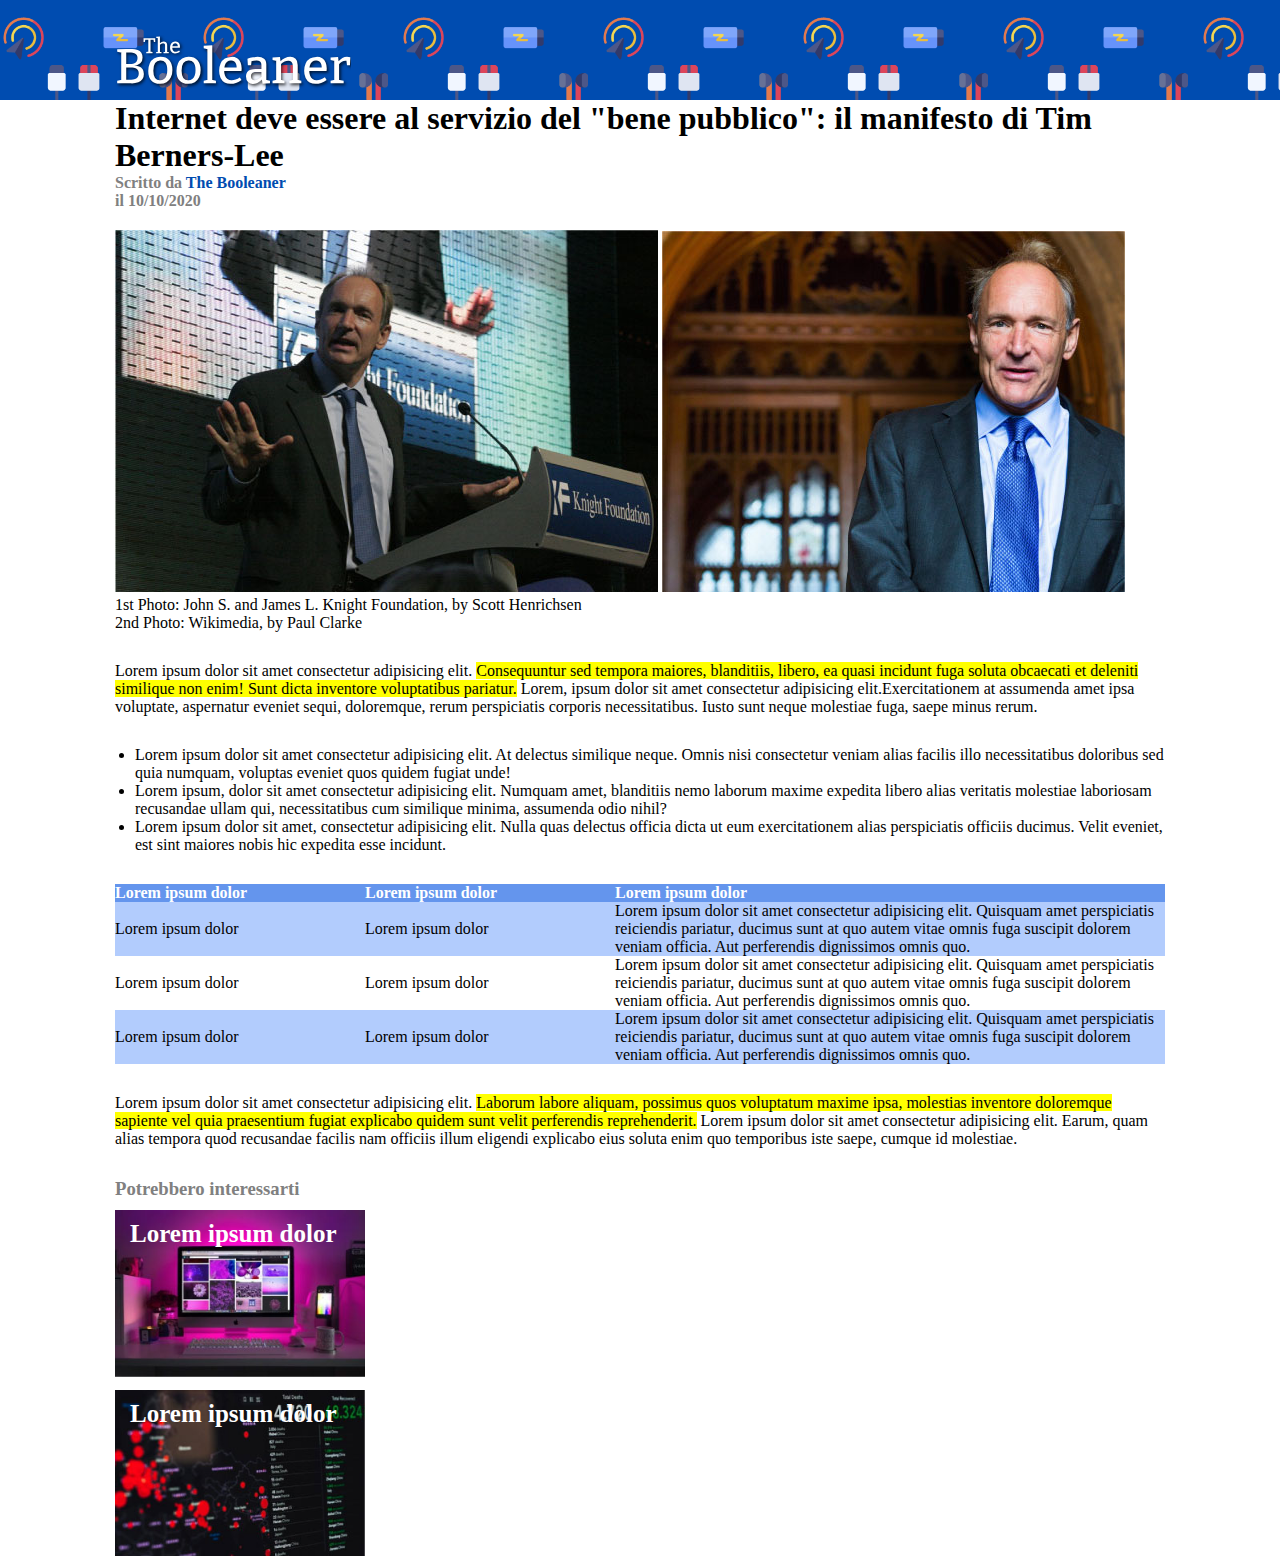
==== Bonus/index.html @ 167d76fb "[Bonus] Centered page" ====
<!DOCTYPE html>
<html lang="en">

<head>
    <meta charset="UTF-8">
    <meta name="viewport" content="width=device-width, initial-scale=1.0">
    <title>Booleaner</title>
    <link rel="stylesheet" href="/Bonus/css/style-bonus.css">
</head>

<body>
    <header>
        <div class="background-header">
            <div class="background-img">
                <div id="container">
                    <img id="logo" src="/Bonus/img/logo.svg" alt="">  
                </div>
                
            </div>
        </div>
    </header>

    <main>
        <!-- Title and Author -->
        <div>
            <h1 id="Title">Internet deve essere al servizio del "bene pubblico": il manifesto di Tim Berners-Lee</h1>
            <p class="gray" id="article-author"> <strong>Scritto da <a id="author" href="">The Booleaner</a> <br>
                    il 10/10/2020</strong>
            </p>
        </div>

        <!-- Photos and Descriptions -->
        <div class="margin-bot">
            <img src="/Bonus/img/tim-1.jpg" alt="">
            <img src="/Bonus/img/tim-2.jpg" alt="">

            <p>1st Photo: John S. and James L. Knight Foundation, by Scott Henrichsen <br>
                2nd Photo: Wikimedia, by Paul Clarke
            </p>
        </div>

        <!-- Lorem and List -->
        <div class="margin-bot">
            <p>Lorem ipsum dolor sit amet consectetur adipisicing elit. <span class="marker">Consequuntur sed tempora
                    maiores, blanditiis, libero, ea quasi incidunt fuga soluta obcaecati et deleniti similique non enim!
                    Sunt dicta inventore voluptatibus pariatur.</span> Lorem, ipsum dolor sit amet consectetur
                adipisicing elit.Exercitationem at assumenda amet ipsa voluptate, aspernatur eveniet sequi, doloremque,
                rerum perspiciatis corporis necessitatibus. Iusto sunt neque molestiae fuga, saepe minus rerum.</p>

            <ul id="list">
                <li>Lorem ipsum dolor sit amet consectetur adipisicing elit. At delectus similique neque. Omnis nisi
                    consectetur veniam alias facilis illo necessitatibus doloribus sed quia numquam, voluptas eveniet
                    quos quidem fugiat unde!</li>
                <li>Lorem ipsum, dolor sit amet consectetur adipisicing elit. Numquam amet, blanditiis nemo laborum
                    maxime expedita libero alias veritatis molestiae laboriosam recusandae ullam qui, necessitatibus cum
                    similique minima, assumenda odio nihil?</li>
                <li>Lorem ipsum dolor sit amet, consectetur adipisicing elit. Nulla quas delectus officia dicta ut eum
                    exercitationem alias perspiciatis officiis ducimus. Velit eveniet, est sint maiores nobis hic
                    expedita esse incidunt.</li>
            </ul>
        </div>

        <!-- Table -->
        <div class="margin-bot">
            <table>
                <thead>
                    <tr id="style-th">
                        <th class="th-width">Lorem ipsum dolor</th>
                        <th class="th-width">Lorem ipsum dolor</th>
                        <th>Lorem ipsum dolor</th>
                    </tr>
                </thead>

                <tbody>
                    <tr class="style-td">
                        <td>Lorem ipsum dolor</td>
                        <td>Lorem ipsum dolor</td>
                        <td>Lorem ipsum dolor sit amet consectetur adipisicing elit. Quisquam amet perspiciatis
                            reiciendis pariatur, ducimus sunt at quo autem vitae omnis fuga suscipit dolorem veniam
                            officia. Aut perferendis dignissimos omnis quo.</td>
                    </tr>

                    <tr>
                        <td>Lorem ipsum dolor</td>
                        <td>Lorem ipsum dolor</td>
                        <td>Lorem ipsum dolor sit amet consectetur adipisicing elit. Quisquam amet perspiciatis
                            reiciendis pariatur, ducimus sunt at quo autem vitae omnis fuga suscipit dolorem veniam
                            officia. Aut perferendis dignissimos omnis quo.</td>
                    </tr>

                    <tr class="style-td">
                        <td>Lorem ipsum dolor</td>
                        <td>Lorem ipsum dolor</td>
                        <td>Lorem ipsum dolor sit amet consectetur adipisicing elit. Quisquam amet perspiciatis
                            reiciendis pariatur, ducimus sunt at quo autem vitae omnis fuga suscipit dolorem veniam
                            officia. Aut perferendis dignissimos omnis quo.</td>
                    </tr>
                </tbody>
            </table>
        </div>

        <!-- Final Lorem -->
        <div class="margin-bot">
            <p>Lorem ipsum dolor sit amet consectetur adipisicing elit. <span class="marker">Laborum labore aliquam,
                    possimus quos voluptatum maxime ipsa, molestias inventore doloremque sapiente vel quia praesentium
                    fugiat explicabo quidem sunt velit perferendis reprehenderit.</span> Lorem ipsum dolor sit amet
                consectetur adipisicing elit. Earum, quam alias tempora quod recusandae facilis nam officiis illum
                eligendi explicabo eius soluta enim quo temporibus iste saepe, cumque id molestiae.</p>
        </div>
    </main>

    <footer>
        <h3 class="gray">Potrebbero interessarti</h3>
        <div id="advice-1">
                <span class="text-advice">Lorem ipsum dolor</span>
        </div>

        <div id="advice-2">
            <span class="text-advice">Lorem ipsum dolor</span>
        </div>
    </footer>
</body>

</html>
---- Bonus/css/style-bonus.css ----
*{
    margin: 0;
    padding: 0;
    box-sizing: border-box;
}

main, footer{
    width: 1050px;
    margin: auto;
}

/*Header*/

.background-header{
    background-color: rgb(0, 76, 176);
    width: auto;
    height: 100px;
}

.background-img{
    background-image: url(/Bonus/img/pattern.png);
    background-size: 400px;
    height: 100px;
}
#container{
    width: 1050px;
    margin: auto;
}
#logo{
    height: 60px;
    margin-top: 35px;
}

/*Main*/
#title{
    font-size: 50px;
}

#article-author{
    margin-bottom: 20px;
}

.gray{
    color: gray;
}
#author{
    color: rgb(0, 76, 176);
    text-decoration-line: none;
}

.margin-bot{
    margin-bottom: 30px;
}

.marker{
    background-color: yellow;
}

#list{
    margin-top: 30px;
    margin-left: 20px;
}

/*Table*/
table{
    text-align: left; 
    border-collapse: collapse;
    border-spacing: 0;
    
}

.th-width{
    width: 250px;
}

#style-th{
    background-color: cornflowerblue;
    color: white;
}

.style-td{
    background-color: rgba(144, 182, 252, 0.696);
}

/*Footer*/
#advice-1{
    height: 170px;
    width: 250px;
    background-image: url(/Bonus/img/monitor.jpg);
    background-size: contain;
    background-repeat: no-repeat;
    margin-top: 10px;
}

#advice-2{
    height: 170px;
    width: 250px;
    background-image: url(/Bonus/img/graph.jpg);
    background-size: contain;
    background-repeat: no-repeat;
    margin-top: 10px;
}

.text-advice{
    display: block;
    padding-top: 10px;
    padding-left: 15px;

    color: white;
    font-size: 25px;
    font-weight: 800;
}
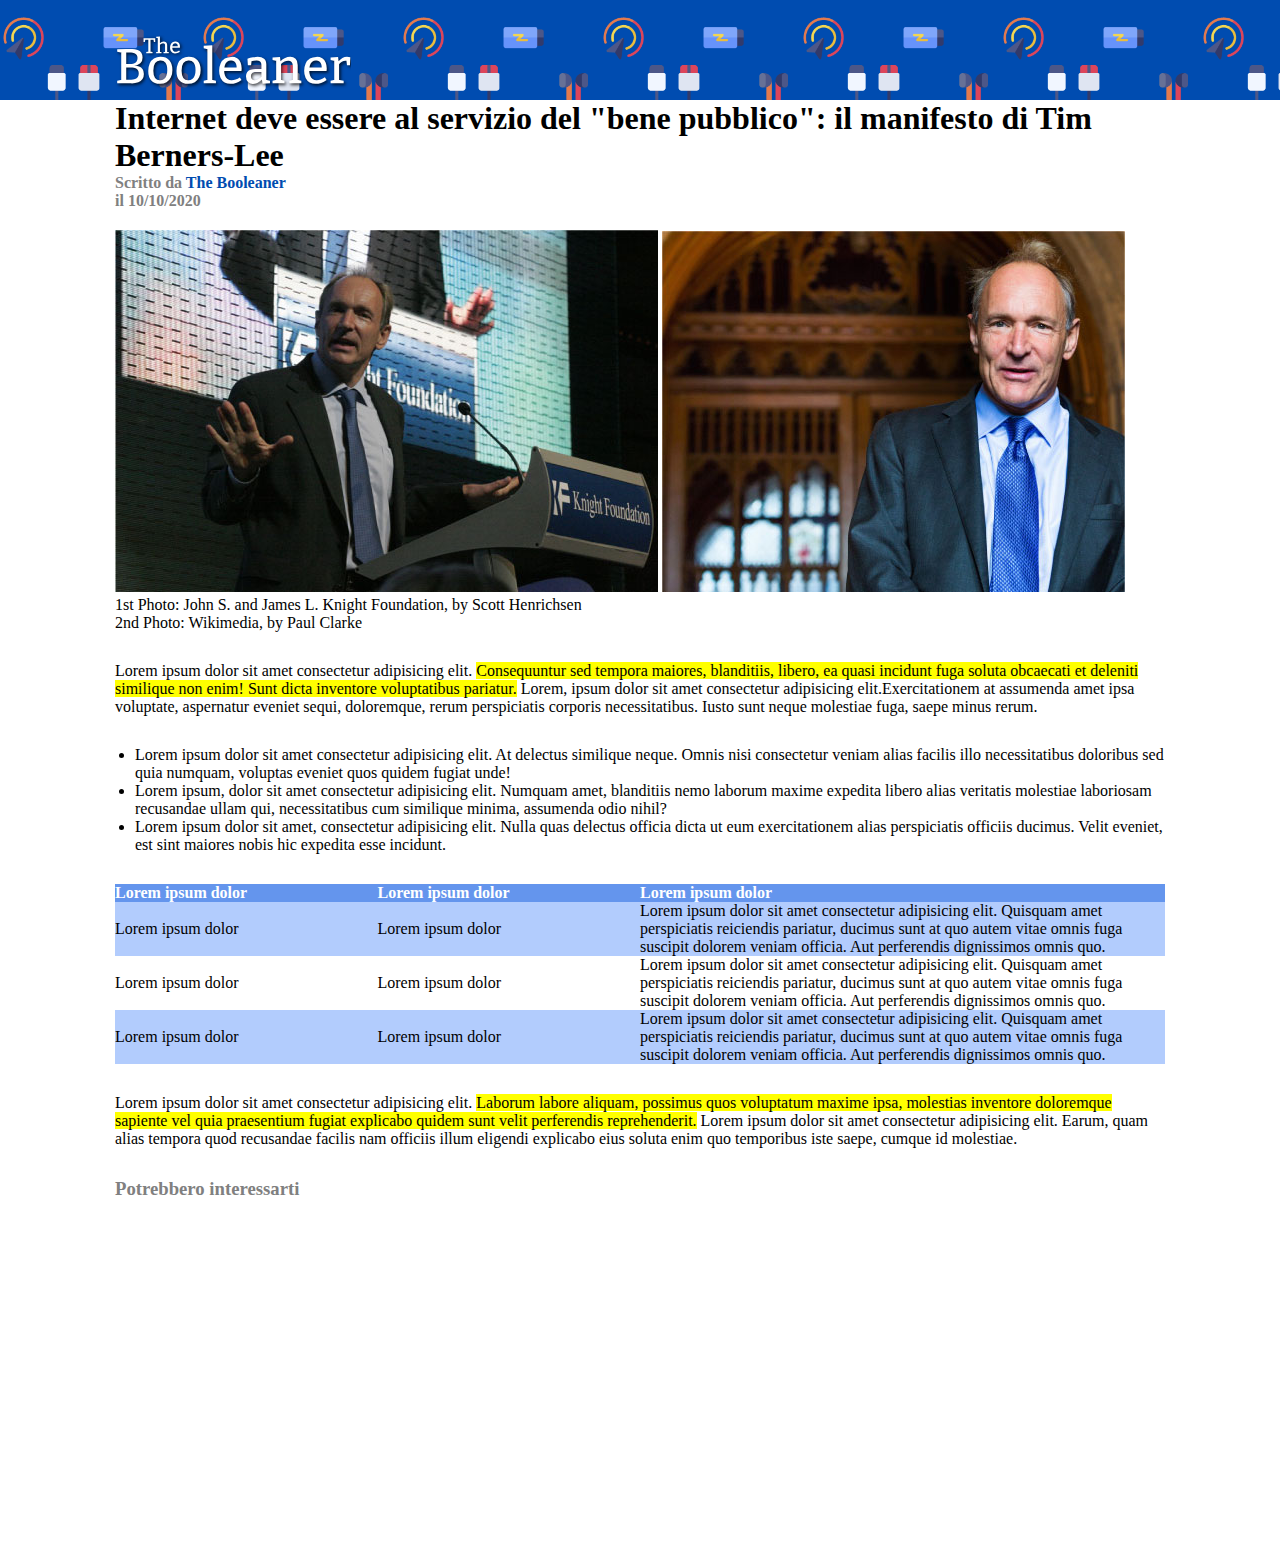
==== commit 73c50536: "Exercise correction" ====
--- a/Bonus/index.html
+++ b/Bonus/index.html
@@ -9,13 +9,13 @@
 </head>
 
 <body>
-    <header>
+    <header> 
+        <!-- Background screen and Logo -->
         <div class="background-header">
             <div class="background-img">
                 <div id="container">
                     <img id="logo" src="/Bonus/img/logo.svg" alt="">  
-                </div>
-                
+                </div>    
             </div>
         </div>
     </header>
@@ -65,9 +65,9 @@
             <table>
                 <thead>
                     <tr id="style-th">
+                        <th>Lorem ipsum dolor</th>
+                        <th >Lorem ipsum dolor</th>
                         <th class="th-width">Lorem ipsum dolor</th>
-                        <th class="th-width">Lorem ipsum dolor</th>
-                        <th>Lorem ipsum dolor</th>
                     </tr>
                 </thead>
 
@@ -110,13 +110,15 @@
     </main>
 
     <footer>
+
+        <!-- Advice -->
         <h3 class="gray">Potrebbero interessarti</h3>
-        <div id="advice-1">
-                <span class="text-advice">Lorem ipsum dolor</span>
+        <div class="advice-image" id="advice-1">
+                <div class="text-advice">Lorem ipsum dolor</div>
         </div>
 
-        <div id="advice-2">
-            <span class="text-advice">Lorem ipsum dolor</span>
+        <div class="advice-image" id="advice-2">
+            <div class="text-advice">Lorem ipsum dolor</div>
         </div>
     </footer>
 </body>
--- a/Bonus/css/style-bonus.css
+++ b/Bonus/css/style-bonus.css
@@ -32,6 +32,7 @@
 }
 
 /*Main*/
+
 #title{
     font-size: 50px;
 }
@@ -62,15 +63,15 @@
 }
 
 /*Table*/
+
 table{
     text-align: left; 
-    border-collapse: collapse;
     border-spacing: 0;
     
 }
 
 .th-width{
-    width: 250px;
+    width: 50%;
 }
 
 #style-th{
@@ -83,26 +84,24 @@
 }
 
 /*Footer*/
-#advice-1{
+
+.advice-image{
     height: 170px;
-    width: 250px;
-    background-image: url(/Bonus/img/monitor.jpg);
+    width: 250;
     background-size: contain;
     background-repeat: no-repeat;
-    margin-top: 10px;
+    margin-top: 10px
+}
+
+#advice-1{
+    background-image: url(../Bonus/img/monitor.jpg);
 }
 
 #advice-2{
-    height: 170px;
-    width: 250px;
-    background-image: url(/Bonus/img/graph.jpg);
-    background-size: contain;
-    background-repeat: no-repeat;
-    margin-top: 10px;
+    background-image: url(../Bonus/img/graph.jpg);
 }
 
 .text-advice{
-    display: block;
     padding-top: 10px;
     padding-left: 15px;
 
